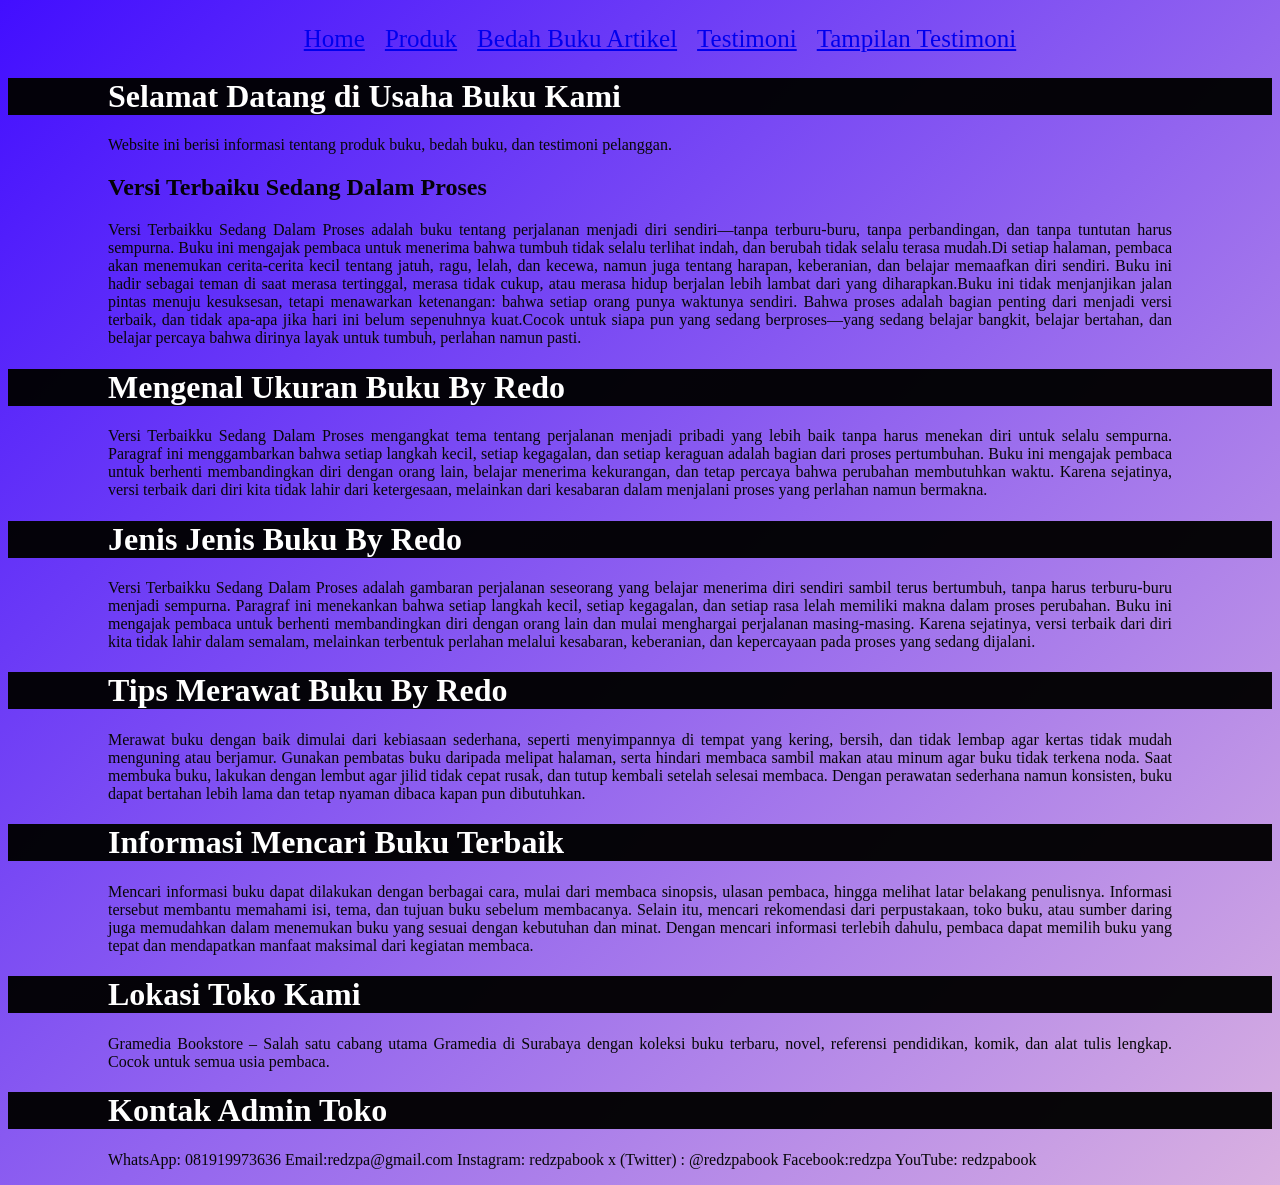
==== index.html @ 47d5f6ca "Tambahkan Folder image untuk Foto" ====
<!DOCTYPE html>
<html lang="id">
<head>
    <meta charset="UTF-8">
    <meta name="viewport" content="width=device-width, initial-scale=1.0">
    <title>Profil Usaha Buku</title>
    <link rel="stylesheet" href="style.css" />
<nav class="navbar">
<ul>
     <li><a href="index.html">Home</a></li>
    <li><a href="produk.html">Produk</a></li>
    <li><a href="Bedah Buku Artikel.html">Bedah Buku Artikel</a></li>
    <li><a href="Testimoni.html">Testimoni</a></li>
    <li><a href="Tampilan Testimoni.html">Tampilan Testimoni</a></li>
</ul>
</nav>
   </head>
<body>
    
    <h1>Selamat Datang di Usaha Buku Kami</h1>
    <p>Website ini berisi informasi tentang produk buku, bedah buku, dan testimoni pelanggan.</p>
    <h2>Versi Terbaiku Sedang Dalam Proses</h2>
    <p>Versi Terbaikku Sedang Dalam Proses adalah buku tentang perjalanan menjadi diri sendiri—tanpa terburu-buru, tanpa perbandingan, dan tanpa tuntutan harus sempurna. Buku ini mengajak pembaca untuk menerima bahwa tumbuh tidak selalu terlihat indah, dan berubah tidak selalu terasa mudah.Di setiap halaman, pembaca akan menemukan cerita-cerita kecil tentang jatuh, ragu, lelah, dan kecewa, namun juga tentang harapan, keberanian, dan belajar memaafkan diri sendiri. Buku ini hadir sebagai teman di saat merasa tertinggal, merasa tidak cukup, atau merasa hidup berjalan lebih lambat dari yang diharapkan.Buku ini tidak menjanjikan jalan pintas menuju kesuksesan, tetapi menawarkan ketenangan: bahwa setiap orang punya waktunya sendiri. Bahwa proses adalah bagian penting dari menjadi versi terbaik, dan tidak apa-apa jika hari ini belum sepenuhnya kuat.Cocok untuk siapa pun yang sedang berproses—yang sedang belajar bangkit, belajar bertahan, dan belajar percaya bahwa dirinya layak untuk tumbuh, perlahan namun pasti.</p>
    <h1>Mengenal Ukuran Buku By Redo</h1>
    <p>Versi Terbaikku Sedang Dalam Proses mengangkat tema tentang perjalanan menjadi pribadi yang lebih baik tanpa harus menekan diri untuk selalu sempurna. Paragraf ini menggambarkan bahwa setiap langkah kecil, setiap kegagalan, dan setiap keraguan adalah bagian dari proses pertumbuhan. Buku ini mengajak pembaca untuk berhenti membandingkan diri dengan orang lain, belajar menerima kekurangan, dan tetap percaya bahwa perubahan membutuhkan waktu. Karena sejatinya, versi terbaik dari diri kita tidak lahir dari ketergesaan, melainkan dari kesabaran dalam menjalani proses yang perlahan namun bermakna.</p>
    <h1>Jenis Jenis Buku By Redo</h1>
    <p>Versi Terbaikku Sedang Dalam Proses adalah gambaran perjalanan seseorang yang belajar menerima diri sendiri sambil terus bertumbuh, tanpa harus terburu-buru menjadi sempurna. Paragraf ini menekankan bahwa setiap langkah kecil, setiap kegagalan, dan setiap rasa lelah memiliki makna dalam proses perubahan. Buku ini mengajak pembaca untuk berhenti membandingkan diri dengan orang lain dan mulai menghargai perjalanan masing-masing. Karena sejatinya, versi terbaik dari diri kita tidak lahir dalam semalam, melainkan terbentuk perlahan melalui kesabaran, keberanian, dan kepercayaan pada proses yang sedang dijalani.</p>
    <h1>Tips Merawat Buku By Redo</h1>
    <p>Merawat buku dengan baik dimulai dari kebiasaan sederhana, seperti menyimpannya di tempat yang kering, bersih, dan tidak lembap agar kertas tidak mudah menguning atau berjamur. Gunakan pembatas buku daripada melipat halaman, serta hindari membaca sambil makan atau minum agar buku tidak terkena noda. Saat membuka buku, lakukan dengan lembut agar jilid tidak cepat rusak, dan tutup kembali setelah selesai membaca. Dengan perawatan sederhana namun konsisten, buku dapat bertahan lebih lama dan tetap nyaman dibaca kapan pun dibutuhkan.</p>
    <h1>Informasi Mencari Buku Terbaik</h1>
    <p>Mencari informasi buku dapat dilakukan dengan berbagai cara, mulai dari membaca sinopsis, ulasan pembaca, hingga melihat latar belakang penulisnya. Informasi tersebut membantu memahami isi, tema, dan tujuan buku sebelum membacanya. Selain itu, mencari rekomendasi dari perpustakaan, toko buku, atau sumber daring juga memudahkan dalam menemukan buku yang sesuai dengan kebutuhan dan minat. Dengan mencari informasi terlebih dahulu, pembaca dapat memilih buku yang tepat dan mendapatkan manfaat maksimal dari kegiatan membaca.</p>
    <h1>Lokasi Toko Kami</h1>
    <p>Gramedia Bookstore – Salah satu cabang utama Gramedia di Surabaya dengan koleksi buku terbaru, novel, referensi pendidikan, komik, dan alat tulis lengkap. Cocok untuk semua usia pembaca.</p>
    <h1>Kontak Admin Toko</h1>
    <p>WhatsApp: 081919973636 Email:redzpa@gmail.com Instagram: redzpabook x (Twitter) : @redzpabook Facebook:redzpa YouTube: redzpabook</p>


</body>
</html>
---- style.css ----
body {
    background : linear-gradient(135deg,#420eff, #ffd9d9,#ffe602,#1cf8c1,#ff0202 );
    font-family: "poppins";
    color: #ffffff;
    margin: "20px";
    min-height: 100;
    background-size: 500% 500%;
    animation: gradientBG 5s ease infinite;
}

@keyframes gradientBG {
  0% {background-position: 0% 50%;}
  50% {background-position: 100% 50%;}
  100% {background-position: 0% 50%;}
}
.daftar-produk {
display: grid;
grid-template-columns: repeat(auto-fit,
minmax(250px, 1fr));
gap: 20px;
padding: 20px;
}
.produk {
background-color: #fff;
border: 1px solid #ddd;
padding: 15px;
border-radius: 10px;
text-align: center;
box-shadow: 0 2px 6px rgba(0, 0, 0, 0.1);
}
.produk img {
width: 150px;
height: auto;
border-radius: 5px;
margin-bottom: 10px;
}
.produk h2 {font-size: 20px;
color: #2c3e50;
}
.produk h3 {
font-size: 16px;
color: #2c3e50;
}
.harga {
font-weight: bold;
color: #27ae60;
}
.deskripsi {
font-size: 14px;
color: #555;
}

.artikel {
max-width: 700px;
margin: auto;
padding: 20px;
background-color: #fdfdfd;
font-family: 'Georgia', serif;
line-height: 1.8;
}
.artikel .penulis {
font-style: italic;
color: #666;
margin-bottom: 20px;
}

.artikel .sampul {
width: 180px;
float: right;
margin: 0 0 20px 20px;
border: 1px solid #ccc;
box-shadow: 2px 2px 6px rgba(0,0,0,0.1);
}
.artikel blockquote {
font-style: italic;
padding-left: 20px;
margin: 20px 0;
border-left: 4px solid #999;
color: #444;
background-color: #f9f9f9;
}
.btn-kembali {
display: inline-block;
margin-top: 30px;
padding: 10px 16px;
background-color: #0066cc;
color: white;
text-decoration: none;
border-radius: 4px;
}
.btn-kembali:hover {
background-color: #004d99;
}

h1 {
    color: #ffffff;
    background-color: #000000f6;
    font-family: "poppins";
    text-align: left;
    font-size: "100px";
    padding-left: 100px; 
    padding-right: 100px; 
}

H2 {
    color: #000000f6;
    font-family: "poppins";
    text-align: left;
    font-size: "30px";
    padding-left: 100px; 
    padding-right: 100px; 
}

p {
    color: #070707;
    font-family: "poppins";
    text-align: justify;
    font-size: "100";
    padding-left: 100px; 
    padding-right: 100px; 
}

.navbar ul {
  display: flex;            
  justify-content: center;  
  list-style: none;         
  margin: 10;
  padding: 10;
  gap : 20px;
  font-family: poppins;
  font-size: 25px;
}
.formulir {
max-width: 600px;
margin: auto;
padding: 20px;
background-color: #fafafa;
border-radius: 10px;
box-shadow: 0 0 10px rgba(0,0,0,0.1);
}
form label {
display: block;
margin-top: 10px;
font-weight: bold;
}
form input,
form select,
form textarea {
width: 100%;
padding: 8px;
margin-top: 5px;
margin-bottom: 15px;
border-radius: 5px;
border: 1px solid #ccc;
}
form button {
background-color: #3498db;
color: white;
padding: 10px 15px;
border: none;
border-radius: 5px;
cursor: pointer;
}
form button:hover {
background-color: #2980b9;
}
.rating {
    font-size: 75px;      
    color: #FFD700;       
    margin-right: 5px;   
    text-align: center;
}
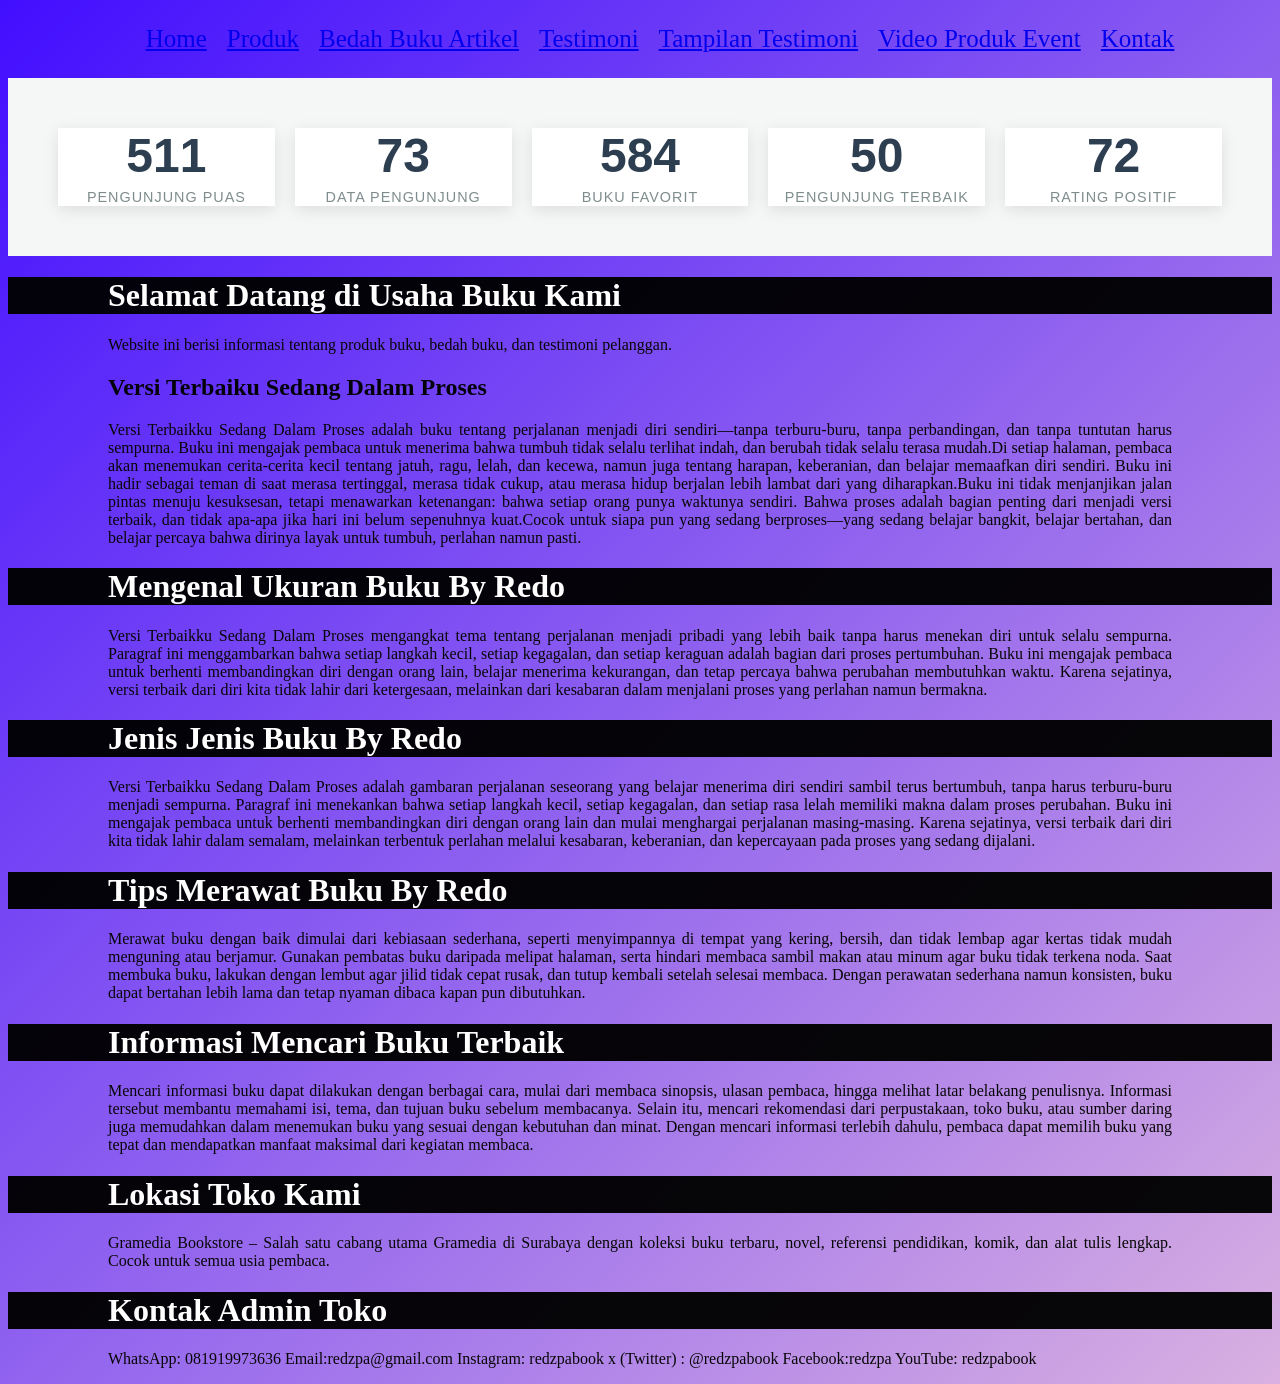
==== commit e53050e3: "Add files via upload" ====
--- a/index.html
+++ b/index.html
@@ -12,11 +12,64 @@
     <li><a href="Bedah Buku Artikel.html">Bedah Buku Artikel</a></li>
     <li><a href="Testimoni.html">Testimoni</a></li>
     <li><a href="Tampilan Testimoni.html">Tampilan Testimoni</a></li>
+    <li><a href="Video Produk Event.html">Video Produk Event</a></li>
+    <li><a href="Kontak.html">Kontak</a></li>
 </ul>
 </nav>
    </head>
 <body>
     
+
+    <div class="container">
+  <div class="stat-card">
+    <span class="counter" data-target="1000">0</span>
+    <span class="label">Pengunjung Puas</span>
+  </div>
+
+  <div class="stat-card">
+    <span class="counter" data-target="85">0</span>
+    <span class="label">Data Pengunjung</span>
+  </div>
+
+  <div class="stat-card">
+    <span class="counter" data-target="1200">0</span>
+    <span class="label">Buku Favorit</span>
+  </div>
+
+  <div class="stat-card">
+    <span class="counter" data-target="50">0</span>
+    <span class="label">Pengunjung Terbaik</span>
+  </div>
+
+  <div class="stat-card">
+    <span class="counter" data-target="99">0</span>
+    <span class="label">Rating Positif</span>
+  </div>
+</div>
+<script>
+  const counters = document.querySelectorAll('.counter');
+  
+  counters.forEach(counter => {
+    const updateCount = () => {
+      const target = +counter.getAttribute('data-target');
+      const count = +counter.innerText;
+      
+      // Mengatur durasi animasi agar halus
+      const speed = 150; 
+      const increment = target / speed;
+
+      if (count < target) {
+        counter.innerText = Math.ceil(count + increment);
+        setTimeout(updateCount, 15);
+      } else {
+        counter.innerText = target;
+      }
+    };
+
+    updateCount();
+  });
+</script>
+
     <h1>Selamat Datang di Usaha Buku Kami</h1>
     <p>Website ini berisi informasi tentang produk buku, bedah buku, dan testimoni pelanggan.</p>
     <h2>Versi Terbaiku Sedang Dalam Proses</h2>
--- a/style.css
+++ b/style.css
@@ -170,7 +170,96 @@
     margin-right: 5px;   
     text-align: center;
 }
-
-
-
-
+.card-buku {
+            background-color: white;
+            width: 100%;
+            max-width: 560px; /* Menyesuaikan ukuran standar video Youtube */
+            border-radius: 12px;
+            overflow: hidden;
+            box-shadow: 0 4px 15px rgba(0,0,0,0.1);
+            transition: 0.3s;
+            width: 100%;
+            max-width: 500px; /* Tentukan lebar maksimal */
+            margin-left: auto;
+            margin-right: auto;
+            display: block; /* Memastikan elemen dianggap sebagai blok */
+        }
+
+        .video-container {
+            position: relative;
+            width: 100%;
+            padding-bottom: 56.25%; /* Rasio 16:9 */
+            height: 0;
+        }
+
+        .video-container iframe {
+            position: absolute;
+            top: 0;
+            left: 0;
+            width: 100%;
+            height: 100%;
+            border: none;
+        }
+
+        .konten {
+            padding: 20px;
+        }
+
+        .judul-buku {
+            font-size: 24px;
+            color: #333;
+            margin: 0 0 10px 0;
+            font-weight: bold;
+        }
+
+        .harga-buku {
+            font-size: 20px;
+            color: #e67e22; /* Warna orange agar menonjol */
+            font-weight: 600;
+            margin-bottom: 15px;
+        }
+
+        .deskripsi {
+            font-size: 16px;
+            color: #666;
+            line-height: 1.6;
+        }
+        .container {
+    display: flex;
+    justify-content: space-around;
+    flex-wrap: wrap; /* Agar responsif di HP */
+    gap: 20px;
+    padding: 50px;
+    background-color: #f4f7f6;
+    font-family: 'Segoe UI', Tahoma, Geneva, Verdana, sans-serif;
+  }
+
+  .stat-card {
+    background: white;
+    padding: 0px;
+    border-radius: 0px;
+    box-shadow: 0 4px 15px rgba(0,0,0,0.1);
+    text-align: center;
+    flex: 1;
+    min-width: 150px;
+  }
+
+  .counter {
+    display: block;
+    font-size: 3rem;
+    font-weight: 800;
+    color: #2c3e50;
+    margin-bottom: 5px;
+  }
+
+  .label {
+    color: #7f8c8d;
+    text-transform: uppercase;
+    font-size: 0.9rem;
+    letter-spacing: 1px;
+  }
+
+
+
+
+
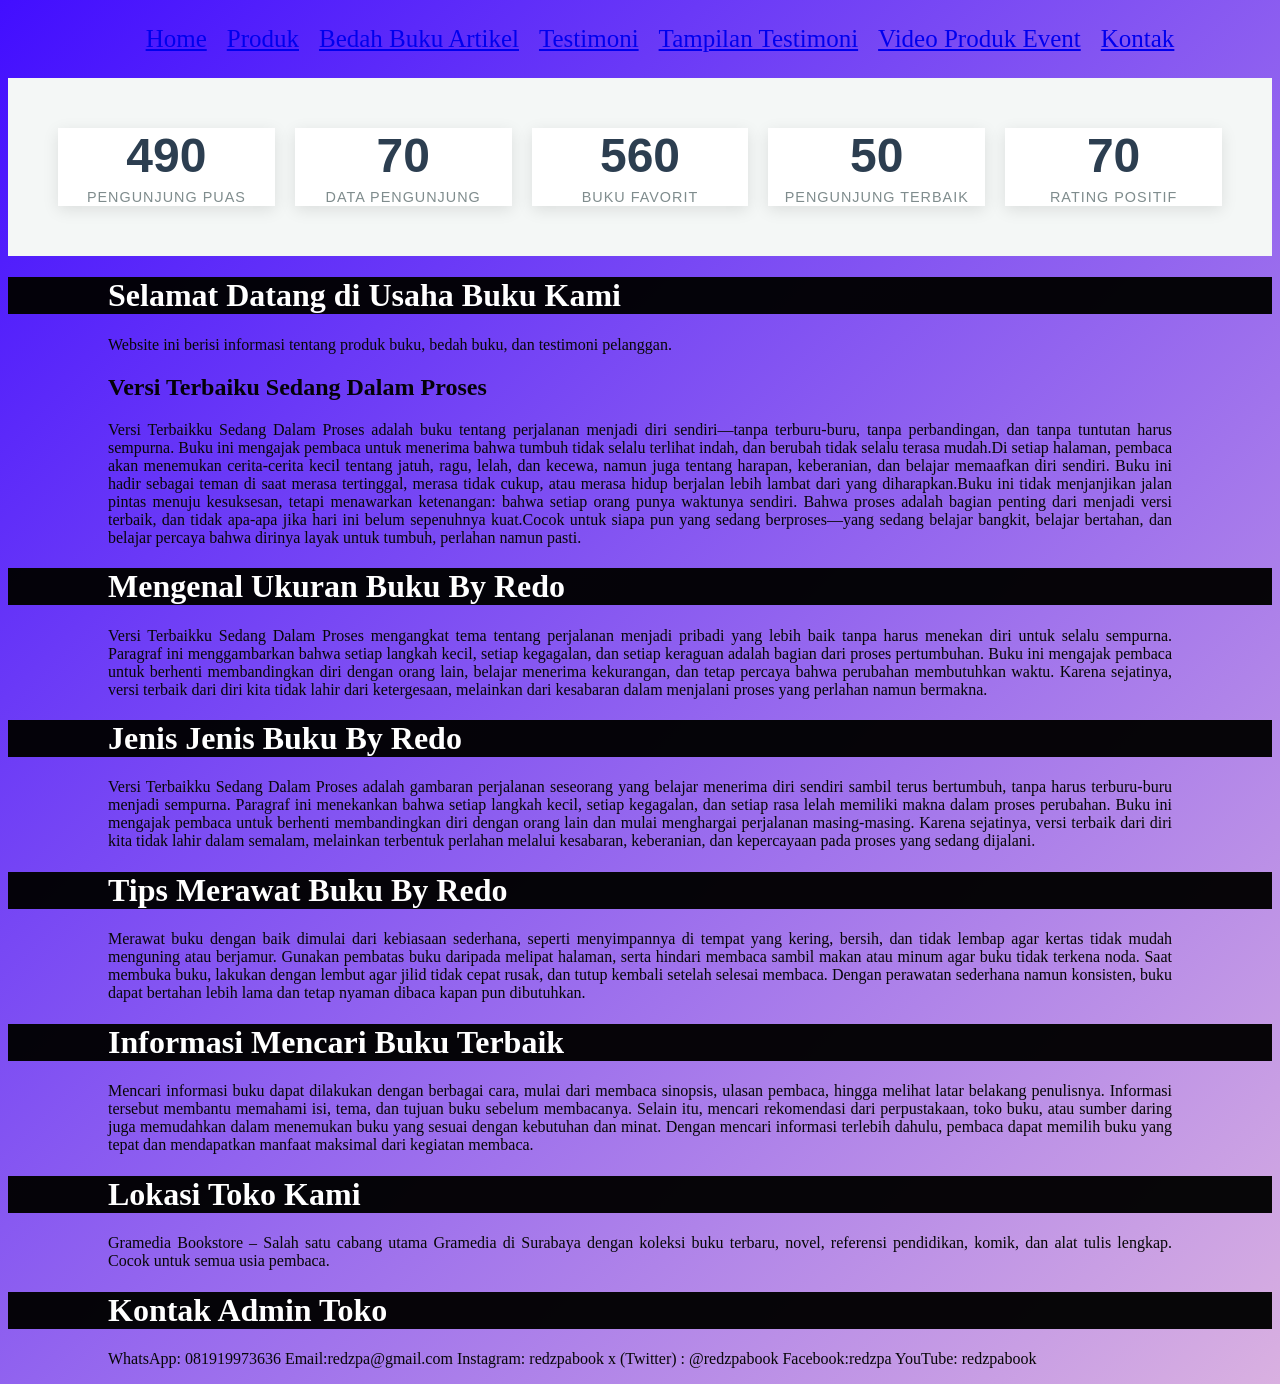
==== commit c03a2d65: "Update index.html" ====
--- a/index.html
+++ b/index.html
@@ -8,7 +8,7 @@
 <nav class="navbar">
 <ul>
      <li><a href="index.html">Home</a></li>
-    <li><a href="produk.html">Produk</a></li>
+    <li><a href="Produk.html">Produk</a></li>
     <li><a href="Bedah Buku Artikel.html">Bedah Buku Artikel</a></li>
     <li><a href="Testimoni.html">Testimoni</a></li>
     <li><a href="Tampilan Testimoni.html">Tampilan Testimoni</a></li>
@@ -89,4 +89,5 @@
 
 
 </body>
-</html>+
+</html>
